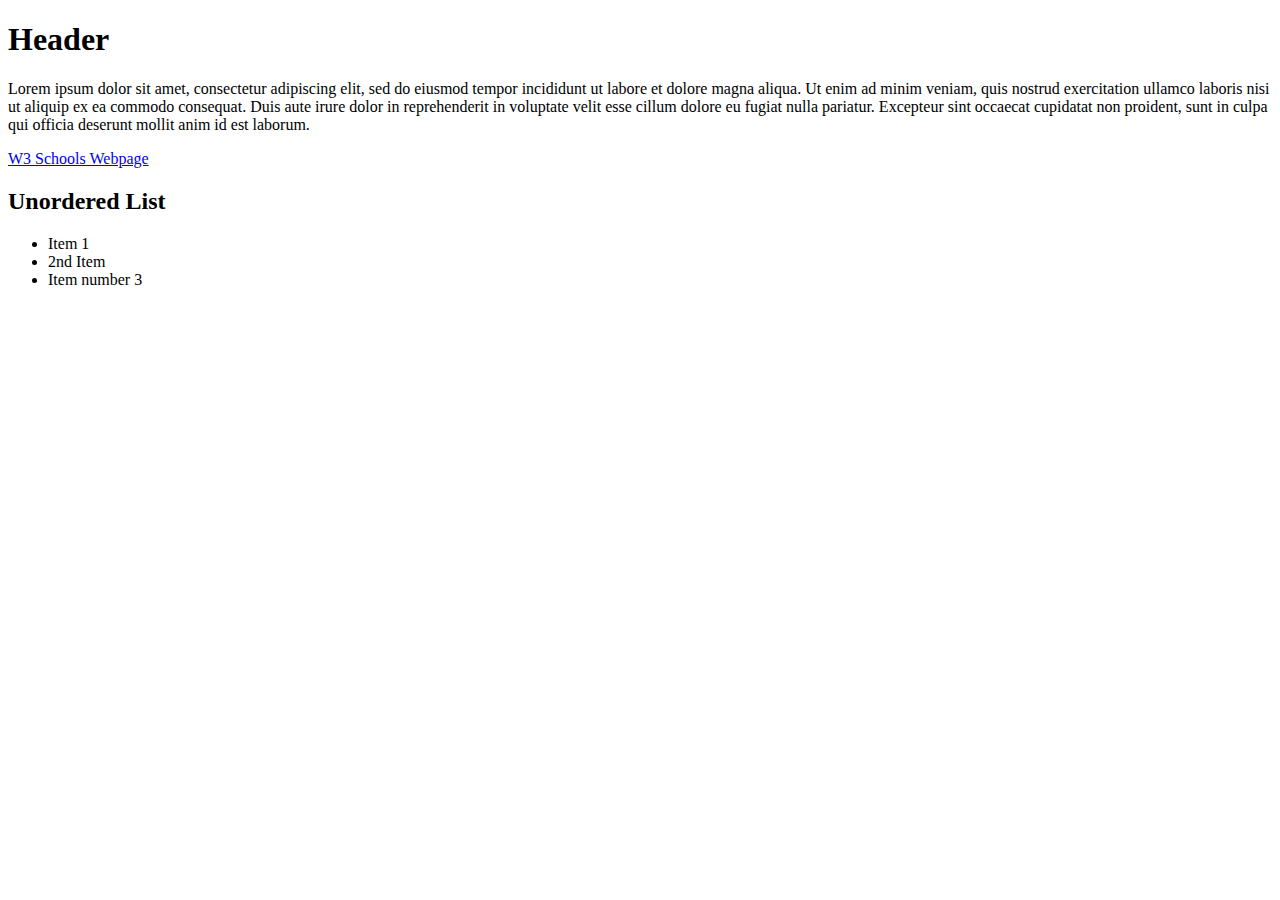
==== BItWise W4B/Day 2/index.html @ dc0a70a5 "fixed misspelling" ====
<!DOCTYPE html>
<html>
    <head>
        <meta charset="UTF-8">
        <meta http-equiv="X-UA-Compatible" content="IE=edge">
        <meta name="viewport" content="width=device-width, initial-scale=1.0">
        <title>Day 2</title>
    </head>
    <body>
        <h1>Header</h1>
            <p>Lorem ipsum dolor sit amet, consectetur adipiscing elit, sed do eiusmod tempor incididunt ut labore et dolore magna aliqua. Ut enim ad minim veniam, quis nostrud exercitation ullamco laboris nisi ut aliquip ex ea commodo consequat. Duis aute irure dolor in reprehenderit in voluptate velit esse cillum dolore eu fugiat nulla pariatur. Excepteur sint occaecat cupidatat non proident, sunt in culpa qui officia deserunt mollit anim id est laborum.</p>
        <a href="https://www.w3schools.com"> W3 Schools Webpage</a>
    </body>
    <head>
        <body>
        <h2>Unordered List</h2>
            <ul>
                <li>Item 1</li>
                <li>2nd Item</li>
                <li>Item number 3</li>
            </ul>
        </body>
    </head>
</html>
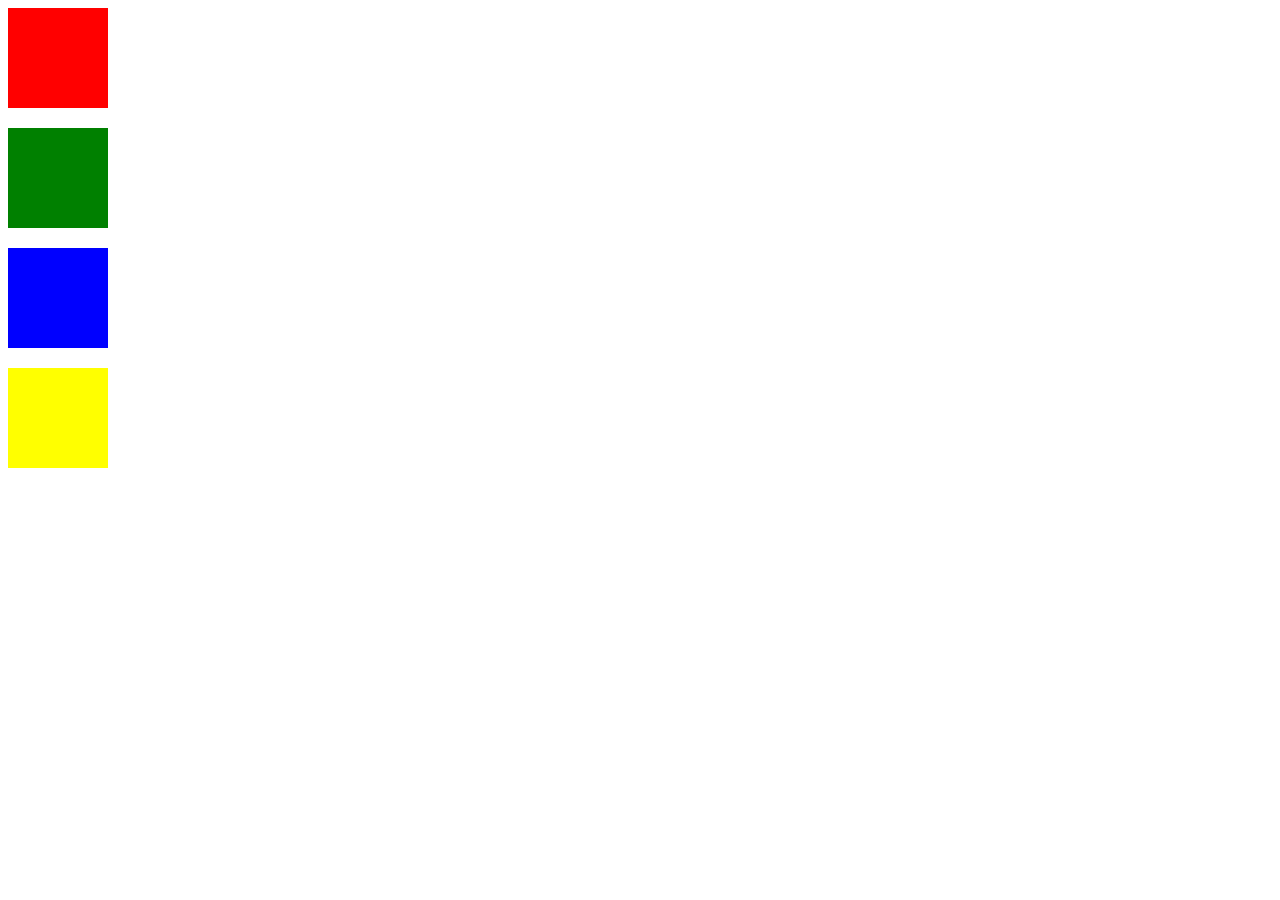
==== commit 1e6f4e9f: "Not complete" ====
--- a/BItWise W4B/Day 2/index.html
+++ b/BItWise W4B/Day 2/index.html
@@ -1,24 +1,15 @@
 <!DOCTYPE html>
-<html>
-    <head>
-        <meta charset="UTF-8">
-        <meta http-equiv="X-UA-Compatible" content="IE=edge">
-        <meta name="viewport" content="width=device-width, initial-scale=1.0">
-        <title>Day 2</title>
-    </head>
-    <body>
-        <h1>Header</h1>
-            <p>Lorem ipsum dolor sit amet, consectetur adipiscing elit, sed do eiusmod tempor incididunt ut labore et dolore magna aliqua. Ut enim ad minim veniam, quis nostrud exercitation ullamco laboris nisi ut aliquip ex ea commodo consequat. Duis aute irure dolor in reprehenderit in voluptate velit esse cillum dolore eu fugiat nulla pariatur. Excepteur sint occaecat cupidatat non proident, sunt in culpa qui officia deserunt mollit anim id est laborum.</p>
-        <a href="https://www.w3schools.com"> W3 Schools Webpage</a>
-    </body>
-    <head>
-        <body>
-        <h2>Unordered List</h2>
-            <ul>
-                <li>Item 1</li>
-                <li>2nd Item</li>
-                <li>Item number 3</li>
-            </ul>
-        </body>
-    </head>
-</html>+<html lang="en">
+<head>
+    <meta charset="UTF-8">
+    <meta name="viewport" content="width=device-width, initial-scale=1.0">
+    <meta http-equiv="X-UA-Compatible" content="ie=edge">
+    <title>Day 2</title>
+    <link rel="stylesheet" href="styles.css">
+</head>
+<body>
+    <div class="box1"></div>
+    <div class="box2"></div>
+    <div class="box3"></div>
+    <div class="box4"></div>
+</body>--- a/BItWise W4B/Day 2/styles.css
+++ b/BItWise W4B/Day 2/styles.css
@@ -0,0 +1,27 @@
+.box1{
+    width: 100px;
+    height: 100px;
+    background-color: red;
+    position: absolute;
+}
+.box2{
+    width: 100px;
+    height: 100px;
+    background-color: green;
+    position: absolute;
+    margin-top: 120px;
+}
+.box3{
+    width: 100px;
+    height: 100px;
+    background-color: rgb(0,0,255);
+    position: absolute;
+    margin-top: 240px;
+
+}.box4{
+    width: 100px;
+    height: 100px;
+    background-color: yellow;
+    position: absolute;    
+    margin-top: 360px;
+}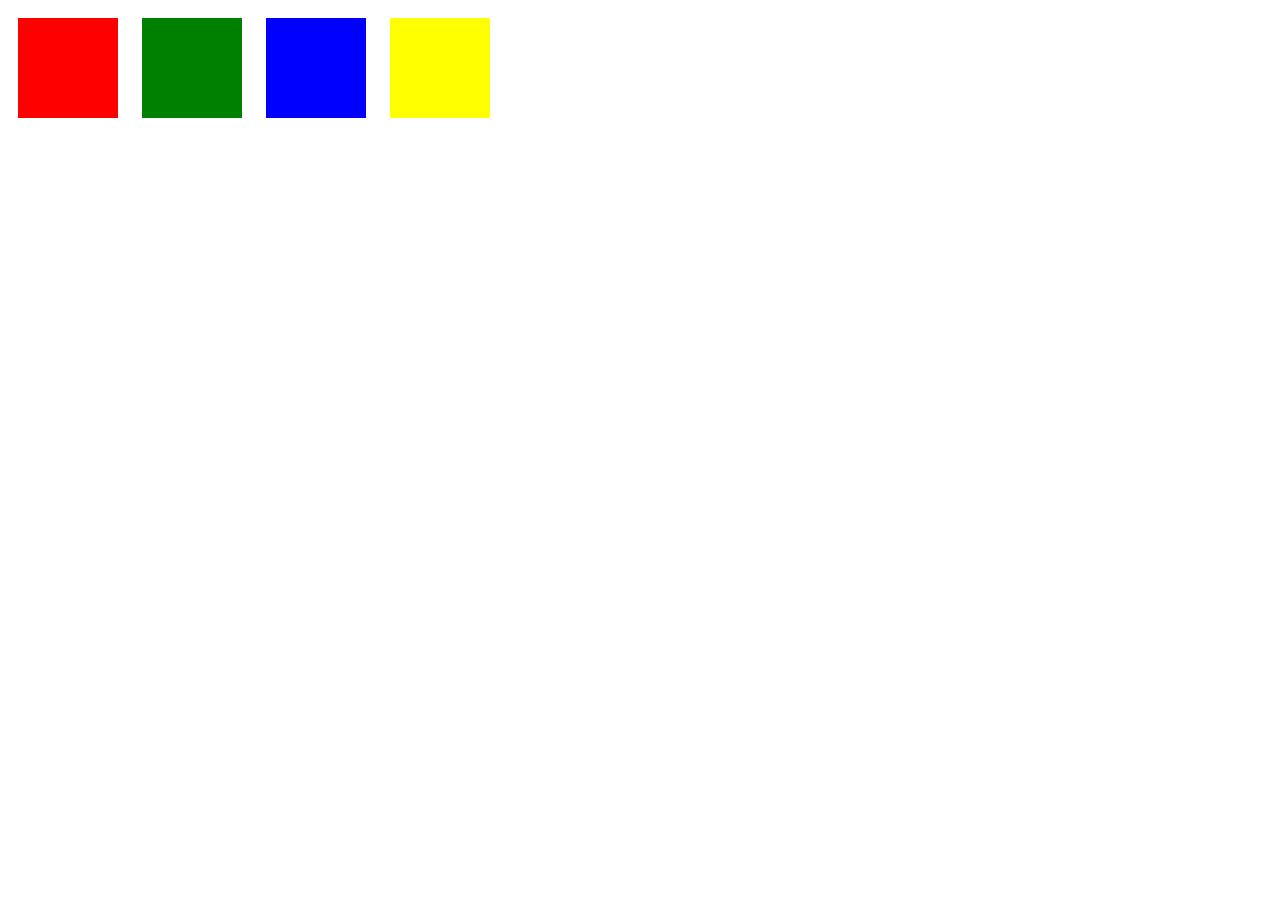
==== commit dbce36e0: "Update" ====
--- a/BItWise W4B/Day 2/index.html
+++ b/BItWise W4B/Day 2/index.html
@@ -8,8 +8,11 @@
     <link rel="stylesheet" href="styles.css">
 </head>
 <body>
-    <div class="box1"></div>
-    <div class="box2"></div>
-    <div class="box3"></div>
-    <div class="box4"></div>
-</body>+    <div class="container">
+        <div id="box1"></div>
+        <div id="box2"></div>
+        <div id="box3"></div>
+        <div id="box4"></div>
+        </div>
+    </body>
+</html>--- a/BItWise W4B/Day 2/styles.css
+++ b/BItWise W4B/Day 2/styles.css
@@ -1,27 +1,22 @@
-.box1{
+.container div {
     width: 100px;
     height: 100px;
+    margin: 10px;
+    display: inline-block;
+}
+
+#box1 { 
     background-color: red;
-    position: absolute;
 }
-.box2{
-    width: 100px;
-    height: 100px;
+
+#box2{
     background-color: green;
-    position: absolute;
-    margin-top: 120px;
 }
-.box3{
-    width: 100px;
-    height: 100px;
+
+#box3{
     background-color: rgb(0,0,255);
-    position: absolute;
-    margin-top: 240px;
+}
 
-}.box4{
-    width: 100px;
-    height: 100px;
+#box4{
     background-color: yellow;
-    position: absolute;    
-    margin-top: 360px;
 }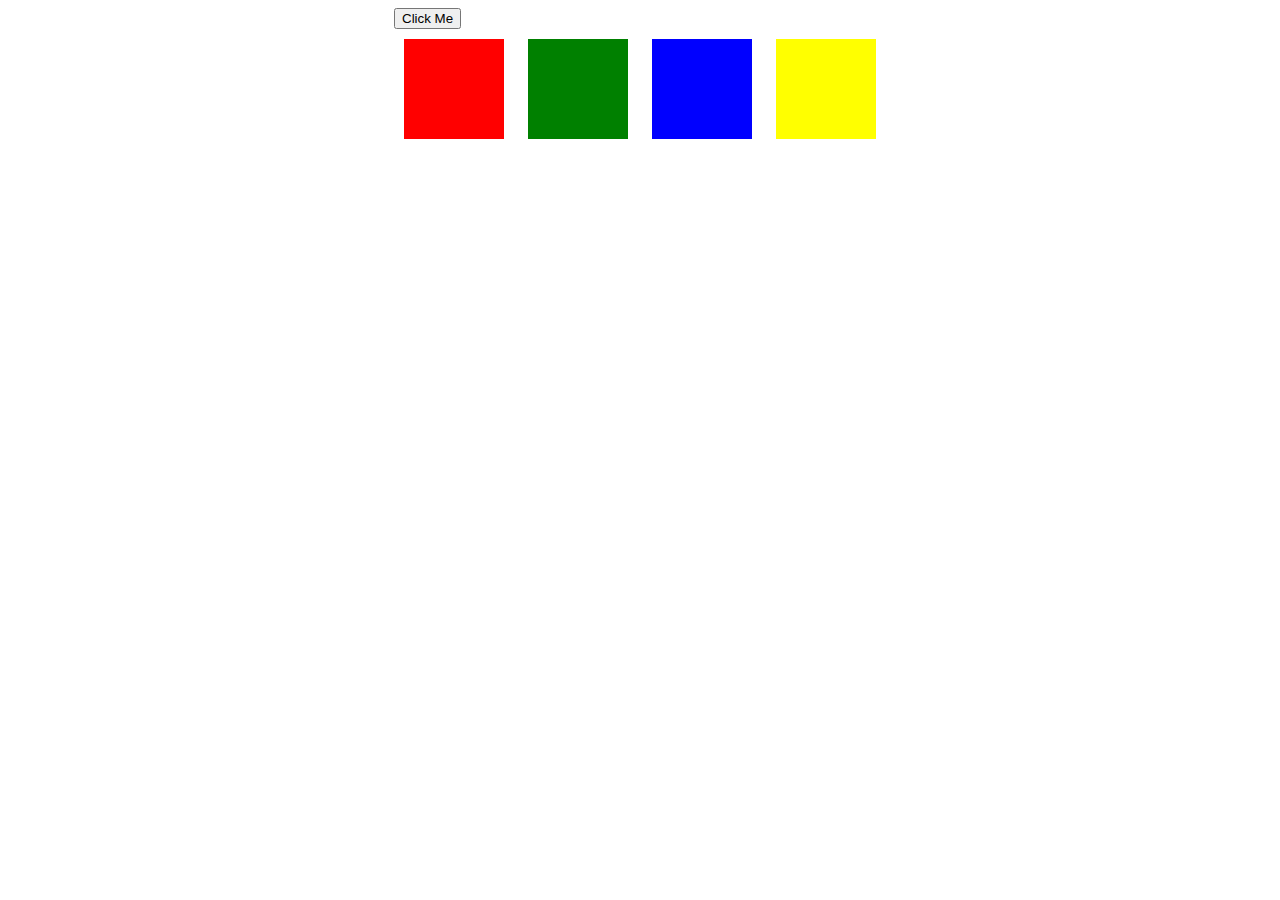
==== commit 44446fb8: "working on rotating divs" ====
--- a/BItWise W4B/Day 2/index.html
+++ b/BItWise W4B/Day 2/index.html
@@ -8,11 +8,12 @@
     <link rel="stylesheet" href="styles.css">
 </head>
 <body>
-    <div class="container">
-        <div id="box1"></div>
-        <div id="box2"></div>
-        <div id="box3"></div>
-        <div id="box4"></div>
-        </div>
+    <button class="button">Click Me</button>
+        <div class="container">
+            <div id="box1"></div>
+            <div id="box2"></div>
+            <div id="box3"></div>
+            <div id="box4"></div>
+            </div>
     </body>
 </html>--- a/BItWise W4B/Day 2/styles.css
+++ b/BItWise W4B/Day 2/styles.css
@@ -1,3 +1,12 @@
+html {
+    display: flex;
+    justify-content: center;
+}
+
+.button {
+
+}
+
 .container div {
     width: 100px;
     height: 100px;
@@ -7,6 +16,7 @@
 
 #box1 { 
     background-color: red;
+    position: relative;
 }
 
 #box2{
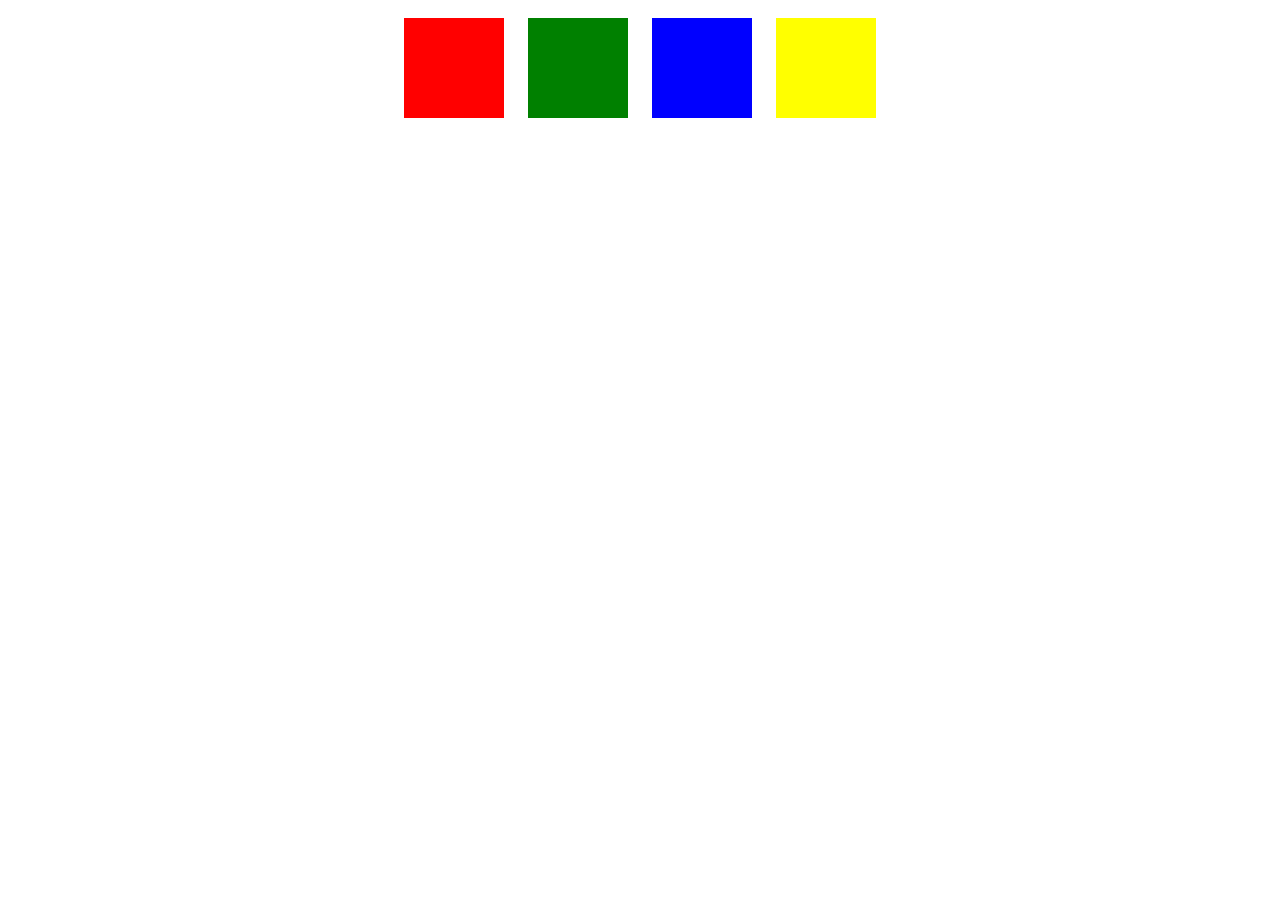
==== commit 2e1b1dcc: "update" ====
--- a/BItWise W4B/Day 2/index.html
+++ b/BItWise W4B/Day 2/index.html
@@ -8,12 +8,11 @@
     <link rel="stylesheet" href="styles.css">
 </head>
 <body>
-    <button class="button">Click Me</button>
-        <div class="container">
-            <div id="box1"></div>
-            <div id="box2"></div>
-            <div id="box3"></div>
-            <div id="box4"></div>
-            </div>
+    <div class="container">
+        <div id="box1"></div>
+        <div id="box2"></div>
+        <div id="box3"></div>
+        <div id="box4"></div>
+        </div>
     </body>
 </html>--- a/BItWise W4B/Day 2/styles.css
+++ b/BItWise W4B/Day 2/styles.css
@@ -1,10 +1,6 @@
 html {
     display: flex;
     justify-content: center;
-}
-
-.button {
-
 }
 
 .container div {
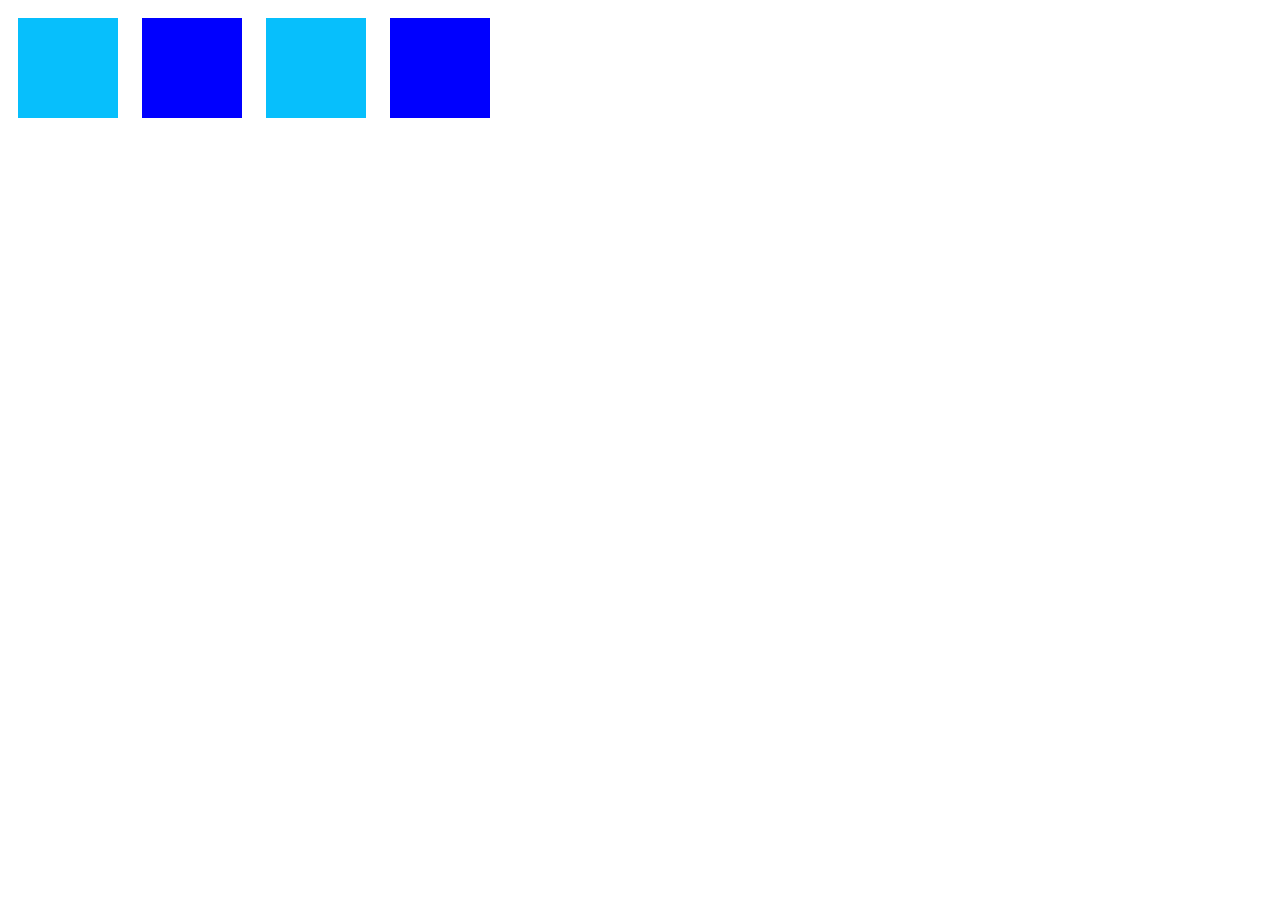
==== commit 91c9fda1: "copy and slight changes between days" ====
--- a/BItWise W4B/Day 2/index.html
+++ b/BItWise W4B/Day 2/index.html
@@ -4,15 +4,15 @@
     <meta charset="UTF-8">
     <meta name="viewport" content="width=device-width, initial-scale=1.0">
     <meta http-equiv="X-UA-Compatible" content="ie=edge">
-    <title>Day 2</title>
+    <title>Day 2 Takehome</title>
     <link rel="stylesheet" href="styles.css">
 </head>
 <body>
     <div class="container">
-        <div id="box1"></div>
-        <div id="box2"></div>
-        <div id="box3"></div>
-        <div id="box4"></div>
+        <div id="light"></div>
+        <div id="dark"></div>
+        <div id="light"></div>
+        <div id="dark"></div>
         </div>
     </body>
 </html>--- a/BItWise W4B/Day 2/styles.css
+++ b/BItWise W4B/Day 2/styles.css
@@ -1,8 +1,3 @@
-html {
-    display: flex;
-    justify-content: center;
-}
-
 .container div {
     width: 100px;
     height: 100px;
@@ -10,19 +5,16 @@
     display: inline-block;
 }
 
-#box1 { 
-    background-color: red;
+#light { 
+    background-color: #07bffc;
     position: relative;
 }
-
-#box2{
-    background-color: green;
+#dark {
+    background-color: blue
 }
-
-#box3{
-    background-color: rgb(0,0,255);
+#light {
+    background-color: #07bffc; 
 }
-
-#box4{
-    background-color: yellow;
+#dark {
+    background-color: blue;
 }